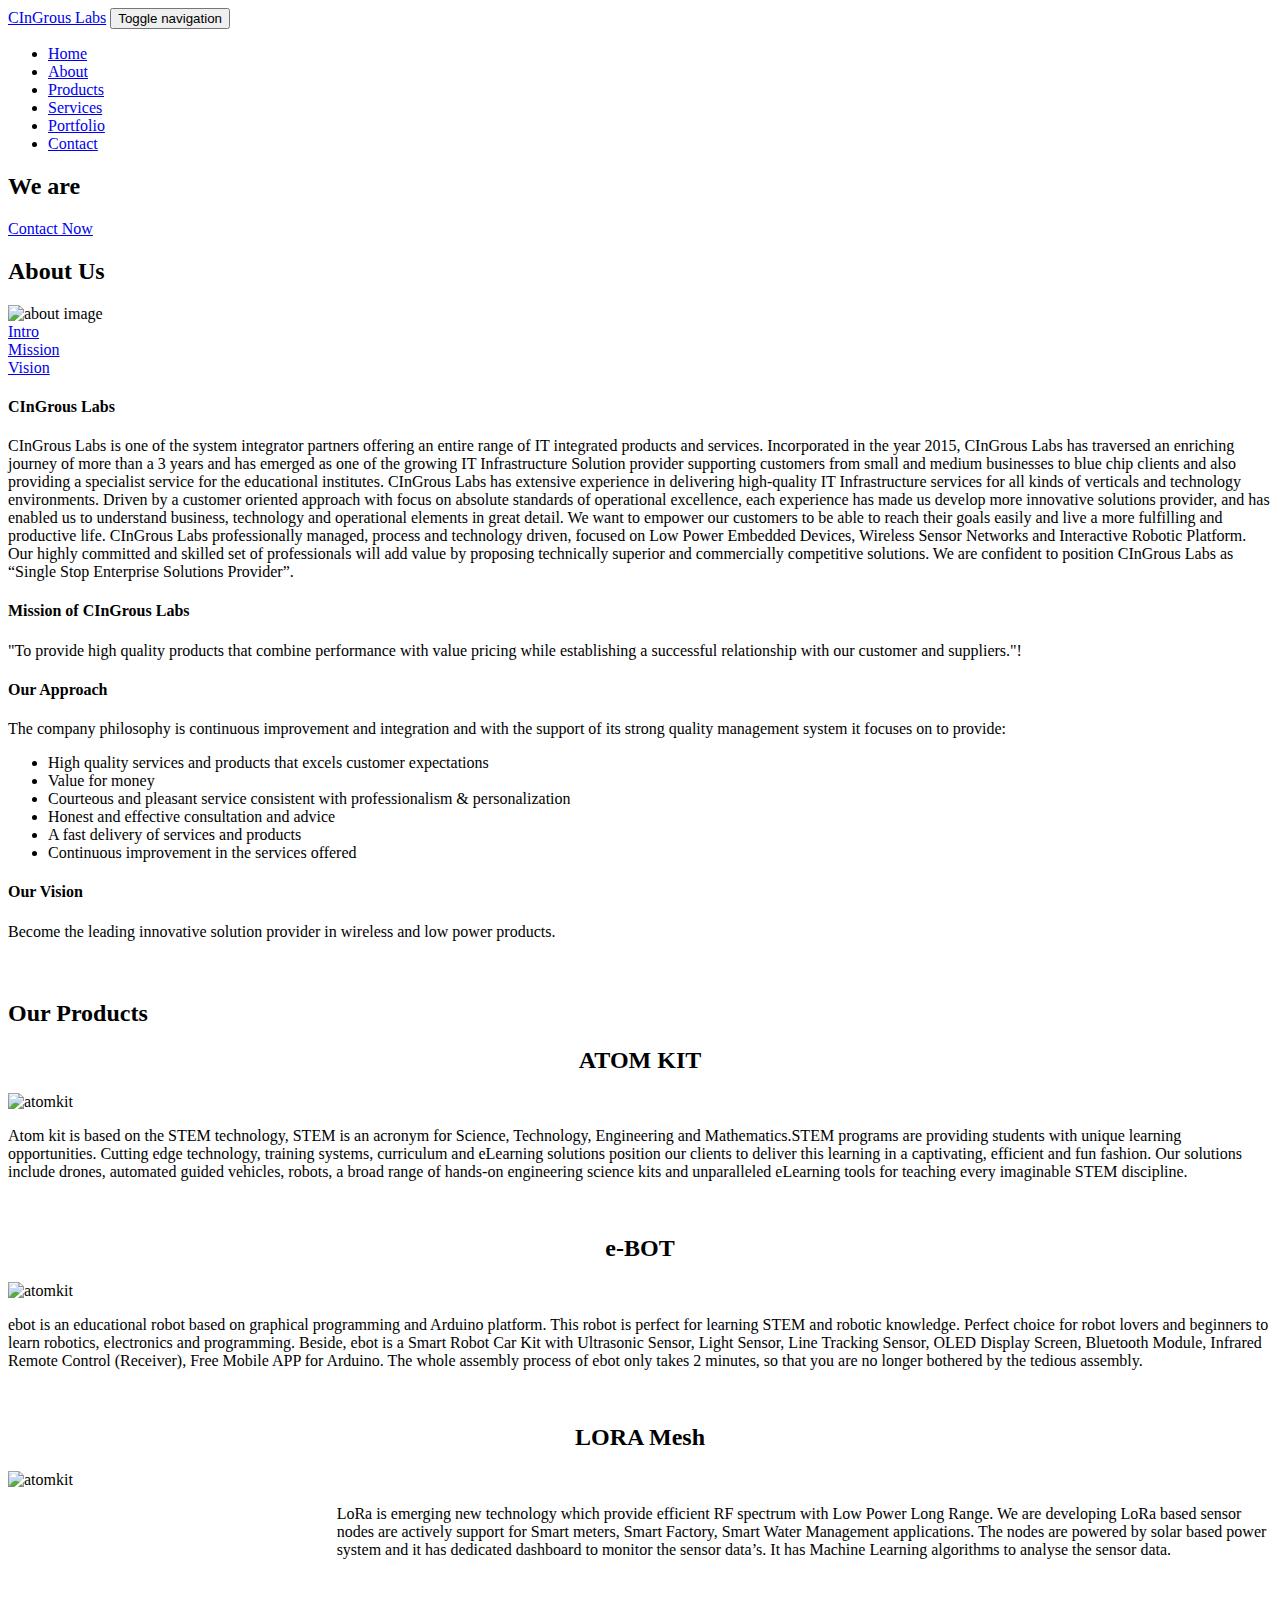
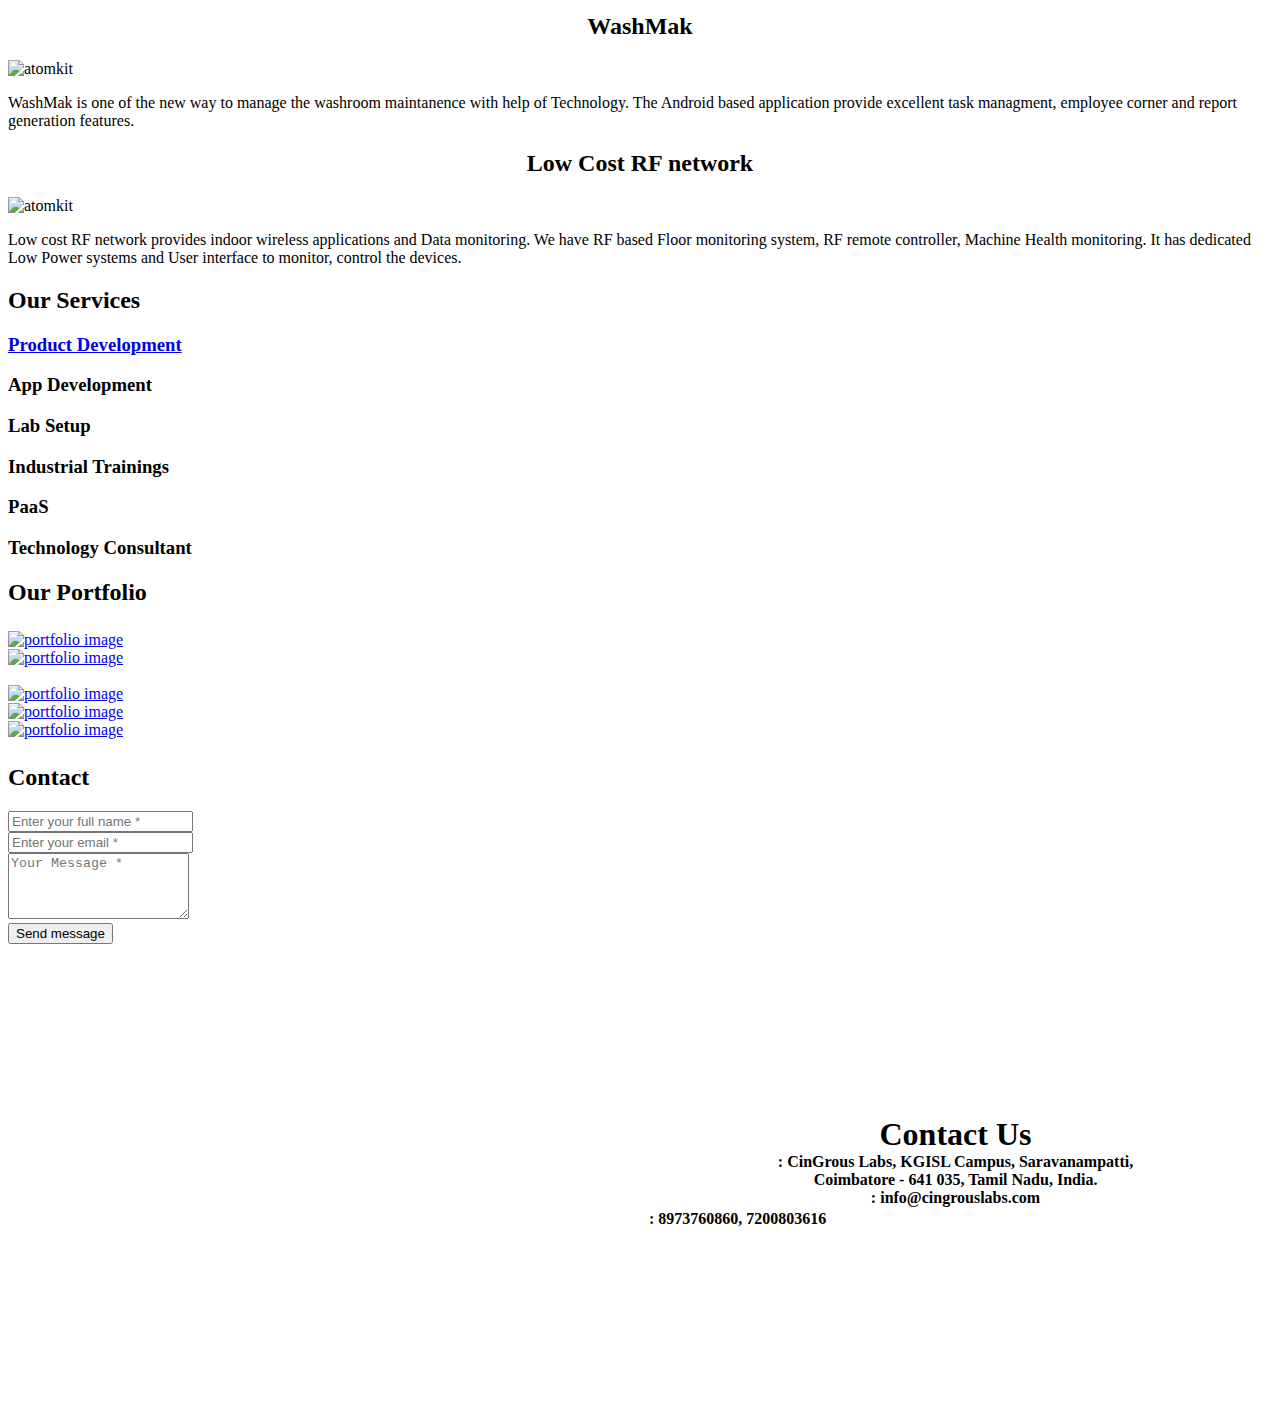
==== index.html @ a06d21bd "Update index.html" ====
<!doctype html>
<html lang="en">
<head>
        <!--meta tags-->
        <meta charset="utf-8">
        <meta http-equiv="x-ua-compatible" content="ie=edge">
        <meta name="description" content="portfolio template based on HTML5">
        <meta name="keywords" content="onepage, developer, resume, cv, ,personal, portfolio, personal resume, clean, modern">
        <meta name="author" content="Manash Kanti Sarker">
        <meta name="viewport" content="width=device-width, initial-scale=1">

        <!--template title-->
        <title>CInGrous Labs</title>

        <!--==========Favicon==========-->

        <link rel="apple-touch-icon" sizes="57x57" href="favicon/logo.png">
        <link rel="apple-touch-icon" sizes="60x60" href="favicon/logo.png">
        <link rel="apple-touch-icon" sizes="72x72" href="favicon/logo.pngfavicon/logo.png">
        <link rel="apple-touch-icon" sizes="76x76" href="favicon/logo.png">
        <link rel="apple-touch-icon" sizes="114x114" href="favicon/logo.png">
        <link rel="apple-touch-icon" sizes="120x120" href="favicon/logo.png">
        <link rel="apple-touch-icon" sizes="144x144" href="favicon/logo.png">
        <link rel="apple-touch-icon" sizes="152x152" href="favicon/logo.png">
        <link rel="apple-touch-icon" sizes="180x180" href="favicon/logo.png">
        <link rel="icon" type="image/png" sizes="192x192"  href="favicon/logo.png">
        <link rel="icon" type="image/png" sizes="32x32" href="favicon/logo.png">
        <link rel="icon" type="image/png" sizes="96x96" href="favicon/logo.png">
        <link rel="icon" type="image/png" sizes="16x16" href="favicon/logo.png">
        <link rel="manifest" href="favicon/manifest.json">
        <meta name="msapplication-TileColor" content="#ffffff">
        <meta name="msapplication-TileImage" content="favicon/ms-icon-144x144.png">
        <meta name="theme-color" content="#ffffff">
        
        <script src="https://www.gstatic.com/firebasejs/5.3.1/firebase.js"></script>

        <!--========== Theme Fonts ==========-->

        <link href="https://fonts.googleapis.com/css?family=Poppins:400,400i,600,700,800" rel="stylesheet">

        <!--Font Awesome css-->
        <link rel="stylesheet" href="css/font-awesome.min.css">

        <!--Bootstrap css-->
        <link rel="stylesheet" href="css/bootstrap.min.css">

        <!--Magnific popup css-->
        <link rel="stylesheet" href="css/magnific-popup.css">

        <!--Owl carousel css-->
        <link rel="stylesheet" href="css/owl.carousel.css">
        <link rel="stylesheet" href="css/owl.theme.default.css">

        <!--Normalizer css-->
        <link rel="stylesheet" href="css/normalize.css">

        <!--Template css-->
        <link rel="stylesheet" href="css/style.css">

        <!--Responsive css-->
        <link rel="stylesheet" href="css/responsive.css">
    </head>
    <body>
        <!--preloader starts-->

        <div class="loader_bg"><div class="loader"></div></div>

        <!--preloader ends-->

        <!--navigation area starts-->

            <header class="nav-area navbar-fixed-top">
                <div class="container">
                    <div class="row">
                        <!--main menu starts-->

                            <div class="col-md-12">
                                <div class="main-menu">
                                    <div class="navbar navbar-cus">
                                        <div class="navbar-header">
                                            <a href="index.html" class="navbar-brand">CInGrous Labs</a>
                                            <button type="button" class="navbar-toggle" data-toggle="collapse" data-target=".navbar-collapse">
                                                <span class="sr-only">Toggle navigation</span>
                                                <span class="icon-bar"></span>
                                                <span class="icon-bar"></span>
                                                <span class="icon-bar"></span>
                                            </button>
                                        </div>

                                        <div class="navbar-collapse collapse">
                                            <nav>
                                                <ul class="nav navbar-nav navbar-right">
                                                    <li class="active"><a class="smooth-menu" href="#home">Home</a></li>
                                                    <li><a class="smooth-menu" href="#about">About</a></li>
                                                    <li><a class="smooth-menu" href="#products">Products</a></li>
                                                    <li><a class="smooth-menu" href="#services">Services</a></li>
                                                    <li><a class="smooth-menu" href="#portfolio">Portfolio</a></li>
                                                    <!--<li><a class="smooth-menu" href="#testimonial">Testimonial</a></li>-->
                                                    <li><a class="smooth-menu" href="#contact">Contact</a></li>
                                                </ul>
                                            </nav>
                                        </div>
                                    </div>
                                </div>
                            </div>

                        <!--main menu ends-->
                    </div>
                </div>
            </header>

        <!--navigation area ends-->

        <!--slider area starts-->
            <div id="home"></div>
            <div class="banner-area" id="slider-area">
                <div id="particles-js"></div>
                <div class="banner-table">
                    <div class="banner-table-cell">
                        <div class="welcome-text">
                            <div class="container">
                                <div class="row">
                                    <div class="col-md-12">
                                        <h2>We are</h2>
                                        <div class="text-affect"></div>
                                        <p class="banner-btn"><a href="#contact">Contact Now</a></p>
                                        
                                    </div>
                                </div>
                            </div>
                        </div>
                    </div>
                </div>
            </div>

        <!--slider area ends-->

        <!--About Area Starts-->

        <div class="about-area section-padding">
            <div class="container">
                <div class="row" id="about">
                    <div class="col-md-12">
                        <div class="section-header">
                            <h2>About Us</h2>
                            <p class="line1"></p>
                            <p class="line2"></p>
                        </div>
                    </div>
                </div>
                <div class="row">
                    <div class="col-xs-12 col-sm-5 col-md-4 col-lg-4 proPic">
                        <img src="images/logo.png"  alt="about image"> <!--add your image here-->
                    </div>


                    <div class="col-xs-12 col-sm-7 col-md-7 col-lg-7 about-text">
                        <div class="btn-pref btn-group btn-group-justified btn-group-lg" role="group" aria-label="...">
                            <div class="btn-group" role="group">
                                <a class="btn btn-primary" href="#tab1" data-toggle="tab">Intro</a>
                            </div>
                            <div class="btn-group" role="group">
                                <a class="btn btn-default" href="#tab2" data-toggle="tab">Mission</a>
                            </div>
                            <div class="btn-group" role="group">
                                <a class="btn btn-default" href="#tab3" data-toggle="tab">Vision</a>
                            </div>
                        </div>

                        <div class="tab-content">

                            <div class="tab-pane fade in active" id="tab1">
                                <div class="row">
                                    <div class="col-md-12"> <!--add your short Bio here-->
                                        <h4>CInGrous Labs</h4>
                                        <p class="justi">CInGrous Labs is one of the system integrator partners offering an entire range of IT integrated products and services. Incorporated in the year 2015, CInGrous Labs has traversed an enriching journey of more than a 3 years and has emerged as one of the growing IT Infrastructure Solution provider supporting customers from small and medium businesses to blue chip clients and also providing a specialist service for the educational institutes. CInGrous Labs has extensive experience in delivering high-quality IT Infrastructure services for all kinds of verticals and technology environments. Driven by a customer oriented approach with focus on absolute standards of operational excellence, each experience has made us develop more innovative solutions provider, and has enabled us to understand business, technology and operational elements in great detail.

We want to empower our customers to be able to reach their goals easily and live a more fulfilling and productive life. CInGrous Labs professionally managed, process and technology driven, focused on Low Power Embedded Devices, Wireless Sensor Networks and Interactive Robotic Platform. Our highly committed and skilled set of professionals will add value by proposing technically superior and commercially competitive solutions. We are confident to position CInGrous Labs as “Single Stop Enterprise Solutions Provider”.</p>
                                        <div class="socials">
                    <a href="https://twitter.com/cingrouslabs" target="_blank"> <!--add your twitter profile link-->
                        <i class="fa fa-twitter"></i>
                    </a>
                    <a href="https://www.facebook.com/cingrouslabs/" target="_blank"> <!--add your facebook profile link-->
                        <i class="fa fa-facebook"></i>
                    </a>
                    <a href="https://in.linkedin.com/company/cingrous-labs" target="_blank"> <!--add your facebook profile link-->
                        <i class="fa fa-linkedin"></i>
                    </a>
                </div> 
                                    </div>
                                </div>
                            </div>

                            <div class="tab-pane fade in" id="tab2">
                                <div class="row">
                                    <div class="col-md-12"> <!--add your short Bio here-->
                                        <h4>Mission of CInGrous Labs</h4>
                                        <p>"To provide high quality products that combine performance with value pricing while establishing a successful relationship with our customer and suppliers."!</p>
                                        <h4>Our Approach</h4>
                                        <p>The company philosophy is continuous improvement and integration and with the support of its strong quality management system it focuses on to provide:</p>

<ul>
<li>High quality services and products that excels customer expectations</li>
<li>Value for money</li>
<li>Courteous and pleasant service consistent with professionalism & personalization</li>
<li>Honest and effective consultation and advice</li>
<li>A fast delivery of services and products</li>
<li>Continuous improvement in the services offered</li></ul>
                                        <div class="socials">
                    <a href="https://twitter.com/cingrouslabs" target="_blank"> <!--add your twitter profile link-->
                        <i class="fa fa-twitter"></i>
                    </a>
                    <a href="https://www.facebook.com/cingrouslabs/" target="_blank"> <!--add your facebook profile link-->
                        <i class="fa fa-facebook"></i>
                    </a>
                    <a href="https://in.linkedin.com/company/cingrous-labs" target="_blank"> <!--add your facebook profile link-->
                        <i class="fa fa-linkedin"></i>
                    </a>
                </div> 
                                    </div>
                                </div>
                            </div>
                            <div class="tab-pane fade in" id="tab3">
                                <div class="row">
                                    <div class="col-md-12"> <!--add your short Bio here-->
                                        <h4>Our Vision</h4>
                                        <p>Become the leading innovative solution provider in wireless and low power products.</p>
                                        <div class="socials">
                    <a href="https://twitter.com/cingrouslabs" target="_blank"> <!--add your twitter profile link-->
                        <i class="fa fa-twitter"></i>
                    </a>
                    <a href="https://www.facebook.com/cingrouslabs/" target="_blank"> <!--add your facebook profile link-->
                        <i class="fa fa-facebook"></i>
                    </a>
                    <a href="https://in.linkedin.com/company/cingrous-labs" target="_blank"> <!--add your facebook profile link-->
                        <i class="fa fa-linkedin"></i>
                    </a>
                </div> 
                                    </div>
                                </div>
                            </div>


                            </div>
                        </div><br>
                    </div>
                </div>
        </div>

        <!--About Area Ends-->
        
        
        <!--Products starts-->
         <div class="services-area section-padding " style="padding-top: 5px;">
            <div class="container">
                <div id="products" class="row">
                    <div class="col-md-12">
                        <div class="section-header">
                            <h2>Our Products</h2>
                            <p class="line1"></p>
                            <p class="line2"></p>
                        </div>
                    </div>
                </div>
                <div class="row"><center><div><h2>ATOM KIT</h2><p class="line1"></p>
                            <p class="line2"></p></div></center>
                    <div class="col-md-12"><div><img src="images/products/1.png" alt="atomkit" class="g"></div>
                    <div class="bot justi"><p class="justi just_align">Atom kit is based on the STEM technology, STEM is an acronym for Science, Technology, Engineering and Mathematics.STEM programs are providing students with unique learning opportunities. Cutting edge technology, training systems, curriculum and eLearning solutions position our clients to deliver this learning in a captivating, efficient and fun fashion. Our solutions include drones, automated guided vehicles, robots, a broad range of hands-on engineering science kits and unparalleled eLearning tools for teaching every imaginable STEM discipline.
</p></div></div>
                </div><br>
                <div class="row"><center><div><h2>e-BOT</h2><p class="line1"></p>
                            <p class="line2"></p></div></center>
                    <div class="col-md-12"><div><img src="images/products/4.jpg" alt="atomkit" class="pro_image2"></div>
                    <div class="bot justi"><p>ebot is an educational robot based on graphical programming and Arduino platform. This robot is perfect for learning STEM and robotic knowledge. Perfect choice for robot lovers and beginners to learn robotics, electronics and programming. Beside, ebot is a Smart Robot Car Kit with Ultrasonic Sensor, Light Sensor, Line Tracking Sensor, OLED Display Screen, Bluetooth Module, Infrared Remote Control (Receiver), Free Mobile APP for Arduino. The whole assembly process of ebot only takes 2 minutes, so that you are no longer bothered by the tedious assembly. 
</p></div></div>
                </div>
                <br>
                <div class="row"><center><div><h2>LORA Mesh</h2><p class="line1"></p>
                            <p class="line2"></p></div></center>
                    <div class="col-md-12"><div><img src="images/products/3.jpg" alt="atomkit" class="pro_image1"></div>
                    <div class="wash justi"><p class="just_align" style="padding-left: 26%">LoRa is emerging new technology which provide efficient RF spectrum with Low Power Long Range. We are developing LoRa based sensor nodes are  actively support for Smart meters, Smart Factory, Smart Water Management applications. The nodes are powered by solar based power system and it has dedicated dashboard to monitor the sensor data’s. It has Machine Learning algorithms to analyse the sensor data.
 
</p></div></div>
                </div>
                <br>
                        <div class="row"><center><div><h2>WashMak</h2></div><p class="line1"></p>
                            <p class="line2"></p></center>
                    <div class="col-md-12"><div><img src="images/products/5.jpg" alt="atomkit" class="pro_image2"></div>
                    <div class="wash justi"><p>WashMak is one of  the new way to manage the washroom maintanence with help of Technology. The Android based application provide excellent task managment, employee corner and report generation features.
</p></div></div>
                </div>
                    
                      
                      <div class="row"><center><div><h2>Low Cost RF network</h2></div></center>
                    <div class="col-md-12"><div class="image_aj"><img src="images/products/6.png" alt="atomkit" class="pro_image1"></div>
                    <div class="wash justi"><p class="just_align">Low cost RF network provides indoor wireless applications and Data monitoring. We have RF based Floor monitoring system, RF  remote controller, Machine Health monitoring. It has dedicated Low Power systems and User interface to monitor, control the devices.</p></div>
               </div>
                </div>
                       
        
        <!--Products Ends-->

        <!--Services Area Starts-->

        <div class="services-area section-padding">
            <div class="container">
                <div id="services" class="row">
                    <div class="col-md-12">
                        <div class="section-header">
                            <h2>Our Services</h2>
                            <p class="line1"></p>
                            <p class="line2"></p>
                        </div>
                    </div>
                </div>
                <a href="http://www.cingrouslabs.com/service.html"><div class="row">
                    <div class="col-xs-12 col-sm-6 col-md-4">
                        <div class="single-services text-center">
                            <div class="services-icon">
                                <i class="fa fa-superpowers"></i>
                            </div>
                            <div class="services-content">
                                <h3>Product Development</h3> <!--edit the service you give-->
                                <p></p>
                            </div>
                        </div>
                        </div></a>
                    <a href="http://www.cingrouslabs.com/service.html"><div class="col-xs-12 col-sm-6 col-md-4">
                        <div class="single-services text-center">
                            <div class="services-icon">
                               <a href="http://www.cingrouslabs.com/service.html"> <i class="fa fa-android" aria-hidden="true"></i></a>
                            </div>
                            <div class="services-content">
                                <h3>App Development</h3> <!--edit the service you give-->
                                <p></p>
                            </div>
                        </div>
                            </div></a>
                    <a href="http://www.cingrouslabs.com/service.html"><div class="col-xs-12 col-sm-6 col-md-4">
                        <div class="single-services text-center">
                            <div class="services-icon">
                               <a href="http://www.cingrouslabs.com/service.html"> <i class="fa fa-thermometer-quarter" aria-hidden="true"></i></a>
                            </div>
                            <div class="services-content">
                                <h3>Lab Setup</h3> <!--edit the service you give-->
                                <p></p>
                            </div>
                        </div>
                            </div></a>
                    <a href="http://www.cingrouslabs.com/service.html"><div class="col-xs-12 col-sm-6 col-md-4">
                        <div class="single-services text-center">
                            <div class="services-icon">
                                    <a href="http://www.cingrouslabs.com/service.html"> <i class="fa fa-area-chart"></i></a>
                            </div>
                            <div class="services-content">
                                <h3>Industrial Trainings</h3> <!--edit the service you give-->
                                <p></p>
                            </div>
                        </div>
                    </div></a>
                    <a href="http://www.cingrouslabs.com/service.html"><div class="col-xs-12 col-sm-6 col-md-4">
                        <div class="single-services text-center">
                            <div class="services-icon">
                                    <a href="http://www.cingrouslabs.com/service.html"> <i class="fa fa-desktop"></i> </a>
                            </div>
                            <div class="services-content">
                                <h3>PaaS</h3> <!--edit the service you give-->
                                <p></p>
                            </div>
                        </div>
                    </div></a>
                    <a href="http://www.cingrouslabs.com/service.html"><div class="col-xs-12 col-sm-6 col-md-4">
                        <div class="single-services text-center">
                            <div class="services-icon">
                               <a href="http://www.cingrouslabs.com/service.html"> <i class="fa fa-microchip" aria-hidden="true"></i> </a>
                            </div>
                            <div class="services-content">
                                <h3>Technology Consultant</h3> <!--edit the service you give-->
                                <p></p>
                            </div>
                            </div></a>
                    </div>
                </div>
            </div>
        </div>

        <!--Services Area Ends-->


        <!--Portfolio Area Starts-->

        <div class="portfolio-area section-padding" style="padding-top: 0px;">
            <div class="container">
                <div id="portfolio" class="row">
                    <div class="col-md-12">
                        <div class="section-header" style="margin-bottom: 25px;">
                            <h2>Our Portfolio</h2>
                            <p class="line1"></p>
                            <p class="line2"></p>
                        </div>
                    </div>
                </div>

             
             

                <div class="portfolio-images">
                    <div class="row single-portfolio">

                        <!-- single portfolio -->
                        <div class="col-md-4 col-sm-6 mix">
                            <div class="item">
                                <a href="images/portfolio/1.jpeg" class="galleryItem"><!--here you can change image-->
                                    <img src="images/portfolio/small/1.jpeg"  alt="portfolio image"> <!--here you can change image-->
                                    <span class="item-overlay">
                                        <i class="fa fa-plus"></i>
                                    </span>
                                </a>
                            </div>
                        </div>

                        <!-- single portfolio -->
                        <div class="col-md-4 col-sm-6 mix web seo marketing">
                            <div class="item">
                                <a href="images/portfolio/2.jpg" class="galleryItem"> <!--here you can change image-->
                                    <img src="images/portfolio/small/2.jpg" alt="portfolio image"> <!--here you can change image-->
                                    <span class="item-overlay">
                                        <i class="fa fa-plus"></i>
                                    </span>
                                </a>
                            </div>
                        </div>

                        <!-- single portfolio -->
                        <div class="col-md-4 col-sm-6 mix marketing freelancing graphics">
                            <div class="item">
                                <a href="images/portfolio/3.jpg" class="galleryItem"> <!--here you can change image-->
                                    <img src="images/portfolio/small/3.jpg" alt=""> <!--here you can change image-->
                                    <span class="item-overlay">
                                        <i class="fa fa-plus"></i>
                                    </span>
                                </a>
                            </div>
                        </div></div>
                        
                    <div class="row single-portfolio">
                        
                         <!-- single portfolio -->
                        <div class="col-md-4 col-sm-6 mix seo graphic">
                            <div class="item">
                                <a href="images/portfolio/6.jpg" class="galleryItem"> <!--here you can change image-->
                                    <img src="images/portfolio/small/6.jpg" alt="portfolio image"> <!--here you can change image-->
                                    <span class="item-overlay">
                                        <i class="fa fa-plus"></i>
                                    </span>
                                </a>
                            </div>
                        </div>

                        <!-- single portfolio -->
                        <div class="col-md-4 col-sm-6 mix graphics web freelancing seo">
                            <div class="item">
                                <a href="images/portfolio/4.jpg" class="galleryItem"> <!--here you can change image-->
                                    <img src="images/portfolio/small/4.jpg" alt="portfolio image"> <!--here you can change image-->
                                    <span class="item-overlay">
                                        <i class="fa fa-plus"></i>
                                    </span>
                                </a>
                            </div>
                        </div>

                        <!-- single portfolio -->
                        <div class="col-md-4 col-sm-6 mix freelancing graphic marketing">
                            <div class="item">
                                <a href="images/portfolio/2.jpeg" class="galleryItem"> <!--here you can change image-->
                                    <img src="images/portfolio/small/2.jpeg" alt="portfolio image"> <!--here you can change image-->
                                    <span class="item-overlay">
                                        <i class="fa fa-plus"></i>
                                    </span>
                                </a>
                            </div>
                        </div>

                       

                    </div>
                </div>
            </div>
        </div>

        <!--Portfolio Area Ends-->

        <!--Testimonial Area Starts-->

        <!--<div id="testimonial" class="testimonial-area section-padding">
            <div class="container">
                <div class="row">
                    <div class="col-md-12">
                        <div class="section-header">
                            <h2>Team Members:</h2>
                            <p class="line1"></p>
                            <p class="line2"></p>
                        </div>
                    </div>
                </div>
                <div><div class="row">
                    <div class="col-xs-12 col-md-8 col-md-offset-2">
                        <div id="testimonial-slider" class="owl-carousel">
                            <div class="single-testimonial">
                                 
                                <div class="pic">
                                    <img src="images/testimonial/testi1.jpg" alt="testimonial image"> 
                                </div>
                                <div class="testimonial-title">
                                    <h3>Jack Reacher</h3> 
                                    <small>Web Developer</small> 
                                </div>
                            </div>

                            <div class="single-testimonial">
                                <div class="testimonial-content">
                                    <p>My Team member specialized in Web Designing.</p>
                                </div>
                                <div class="pic">
                                    <img src="images/testimonial/testi2.jpg" alt="testimonial image">
                                </div>
                                <div class="testimonial-title">
                                    <h3>David Doe</h3> 
                                    <small>Web Designer</small> 
                                </div>
                            </div>

                            <div class="single-testimonial">
                                <div class="testimonial-content">
                                    <p>My Team member specialized in PHP.</p>
                                </div> 
                                <div class="pic">
                                    <img src="images/testimonial/testi3.jpg" alt="testimonial image"> 
                                </div>
                                <div class="testimonial-title">
                                    <h3>Shane Doe</h3> 
                                    <small>PHP Developer</small> 
                                </div>
                            </div>
                        </div>
                    </div>
                </div></div>
            </div>
        </div>-->

        <!--Testimonial Area Ends-->
        <!--Contact Area Starts-->

        <div id="contact" class="contact-area section-padding" style="padding-top: 5px;">
            <div class="container">
                <div class="row">
                    <div class="col-md-12">
                        <div class="section-header">
                            <h2>Contact</h2>
                            <p class="line1"></p>
                            <p class="line2"></p>
                        </div>
                    </div>
                </div>
                <div class="row">
                    <div class="col-xs-12 col-sm-12 col-md-8 col-md-offset-2 col-lg-8 col-lg-offset-2 box-contact-form">

                        <form id="contact-form" method="post" action="http://CInGrous Labsthemes.com/CInGrous Labs/contact.php">

                            <div class="messages"></div> <!--you can change the message in contact.php file -->

                            <div class="controls">

                                <div class="row">
                                    <div class="col-md-6">
                                        <div class="form-group">
                                            <input id="data1" type="text" name="name" class="form-control" placeholder="Enter your full name *" required="required" data-error="Fullname is required.">
                                            <div class="help-block with-errors"></div>
                                        </div>
                                    </div>
                                    <div class="col-md-6">
                                        <div class="form-group">
                                            <input id="data2" type="email" name="email" class="form-control" placeholder="Enter your email *" required="required" data-error="Valid email is required.">
                                            <div class="help-block with-errors"></div>
                                        </div>
                                    </div>
                                </div>
                                <div class="row">
                                    <div class="col-md-12">
                                        <div class="form-group">
                                            <textarea id="data3" name="message" class="form-control" placeholder="Your Message *" rows="4" required="required" data-error="Leave a message for me"></textarea>
                                            <div class="help-block with-errors"></div>
                                        </div>
                                    </div>
                                    <div class="col-md-12">
                                        <button class="btn btn-send" value="" id="submit" onclick="test()">Send message</button>
                                    </div>
                                </div>
                            </div>

                        </form>
                        
                    </div>

                </div>
            </div>
        </div>

       
        <!--Contact Area Ends-->
        
        
        
        <!--Footer Area Starts-->

        <div class="footer-area">
            <div class="container">
            <table style="width:100%">
            <tr>
                <th style="width:50%">
                <!--Map Starts-->
        <iframe src="https://www.google.com/maps/embed?pb=!1m14!1m8!1m3!1d15661.640601878667!2d76.9986128!3d11.0827784!3m2!1i1024!2i768!4f13.1!3m3!1m2!1s0x0%3A0x37ebac74781210fe!2sCInGrous+Labs!5e0!3m2!1sen!2sin!4v1533887693539" width="100%" height="450" frameborder="0" style="border:0" allowfullscreen></iframe>
        <!--Map Ends-->
                </th>
                <th style="width:50%" class="con_det">
                <font size="6">Contact Us</font> <br>
                <i class="fa fa-globe fa-lg icons" aria-hidden="true"></i>: CinGrous Labs, KGISL Campus, Saravanampatti,<br> <span class="adjust">Coimbatore - 641 035, Tamil Nadu, India. </span> <br>
                <i class="fa fa-lg fa-envelope icons" aria-hidden="true"></i> : info@cingrouslabs.com<br>
                    <table><tr><td><i class="fa fa-2x fa-mobile icons" aria-hidden="true" > </i></td><td class="phone"> : 8973760860, 7200803616</td></tr></table>
                    
                <div class="socials">
                    <a href="https://twitter.com/cingrouslabs" target="_blank"> <!--add your twitter profile link-->
                        <i class="fa fa-twitter"></i>
                    </a>
                    <a href="https://www.facebook.com/cingrouslabs/" target="_blank"> <!--add your facebook profile link-->
                        <i class="fa fa-facebook"></i>
                    </a>
                    <a href="https://in.linkedin.com/company/cingrous-labs" target="_blank"> <!--add your facebook profile link-->
                        <i class="fa fa-linkedin"></i>
                    </a>
                </div>    
                    
                </th>
                
            </tr>
            </table>           
            
            </div>
        </div>
        
        
        

        <!--Footer Area Ends-->
        <!---GOOGLE FIREBASE CONNECTIVITY--->
        
        <script src="https://www.gstatic.com/firebasejs/5.3.1/firebase.js"></script>
        <script src="https://www.gstatic.com/firebasejs/5.2.0/firebase-app.js"></script>
        <script src="https://www.gstatic.com/firebasejs/5.2.0/firebase-firestore.js"></script>
        
        <script src="https://www.gstatic.com/firebasejs/5.4.0/firebase.js"></script>
        <script>
          // Initialize Firebase
          var config = {
            apiKey: "AIzaSyDIht2N0sLzybhvEazzO3ysjYQHl3JYdks",
            authDomain: "cingrous-831ac.firebaseapp.com",
            databaseURL: "https://cingrous-831ac.firebaseio.com",
            projectId: "cingrous-831ac",
            storageBucket: "",
            messagingSenderId: "420259013011"
          };
          firebase.initializeApp(config);
        </script>
        <script src="js/index.js"></script>
        
        <!---GOOGLE FIREBASE CONNECTIVITY--->



        <!--Latest version JQuery-->
        <script src="js/jquery-3.2.1.min.js"></script>

        <!--Bootstrap js-->
        <script src="js/bootstrap.min.js"></script>

        <!--Magnific popup js-->
        <script src="js/jquery.magnific-popup.js"></script>

        <!--Owl Carousel js-->
        <script src="js/owl.carousel.js"></script>

        <!--Mixitup js-->
        <script src="js/jquery.mixitup.js"></script>

        <!--Owl Carousel js-->
        <script src="js/owl.carousel.js"></script>

        <!--Typed js-->
        <script src="js/typed.js"></script>

        <!--particle js-->
        <script src="js/particles.js"></script>
        <script src="js/app.js"></script>

        <!--Validator js-->
        <script src="js/validator.js"></script>

        <!--Contact js-->
        <script src="js/contact.js"></script>

        <!--Main js-->
        <script src="js/main.js"></script>
        
<script type="text/javascript">(function(t,e){var r=function(t){try{var r=e.head||e.getElementsByTagName("head")[0];a=e.createElement("script");a.setAttribute("type","text/javascript");a.setAttribute("src",t);r.appendChild(a);}catch(t){}};t.CollectId = "5b51ef662b9d7bd5e5f7f1a9";r("https://collectcdn.com/launcher.js");})(window,document);</script>

    </body>

<!-- Mirrored from CInGrous Labsthemes.com/CInGrous Labs/ by HTTrack Website Copier/3.x [XR&CO'2014], Thu, 14 Dec 2017 00:39:27 GMT -->
</html>
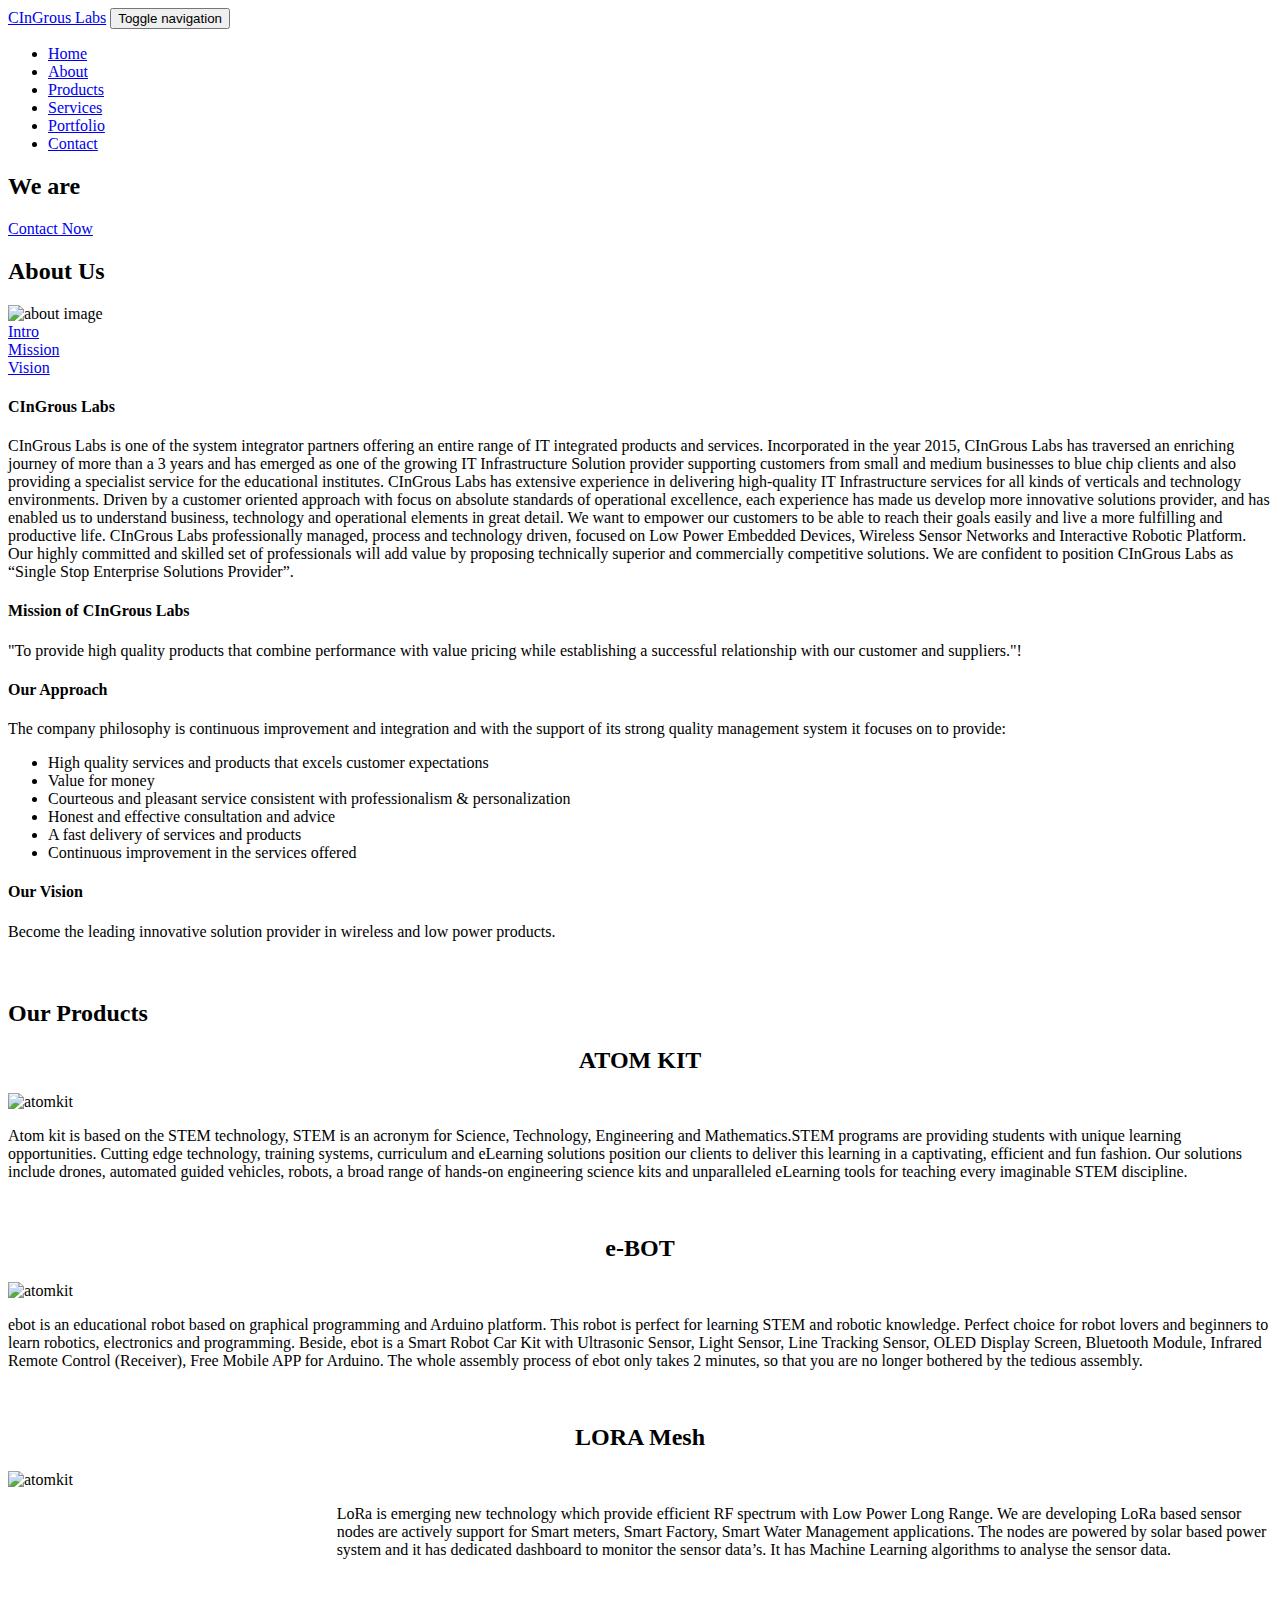
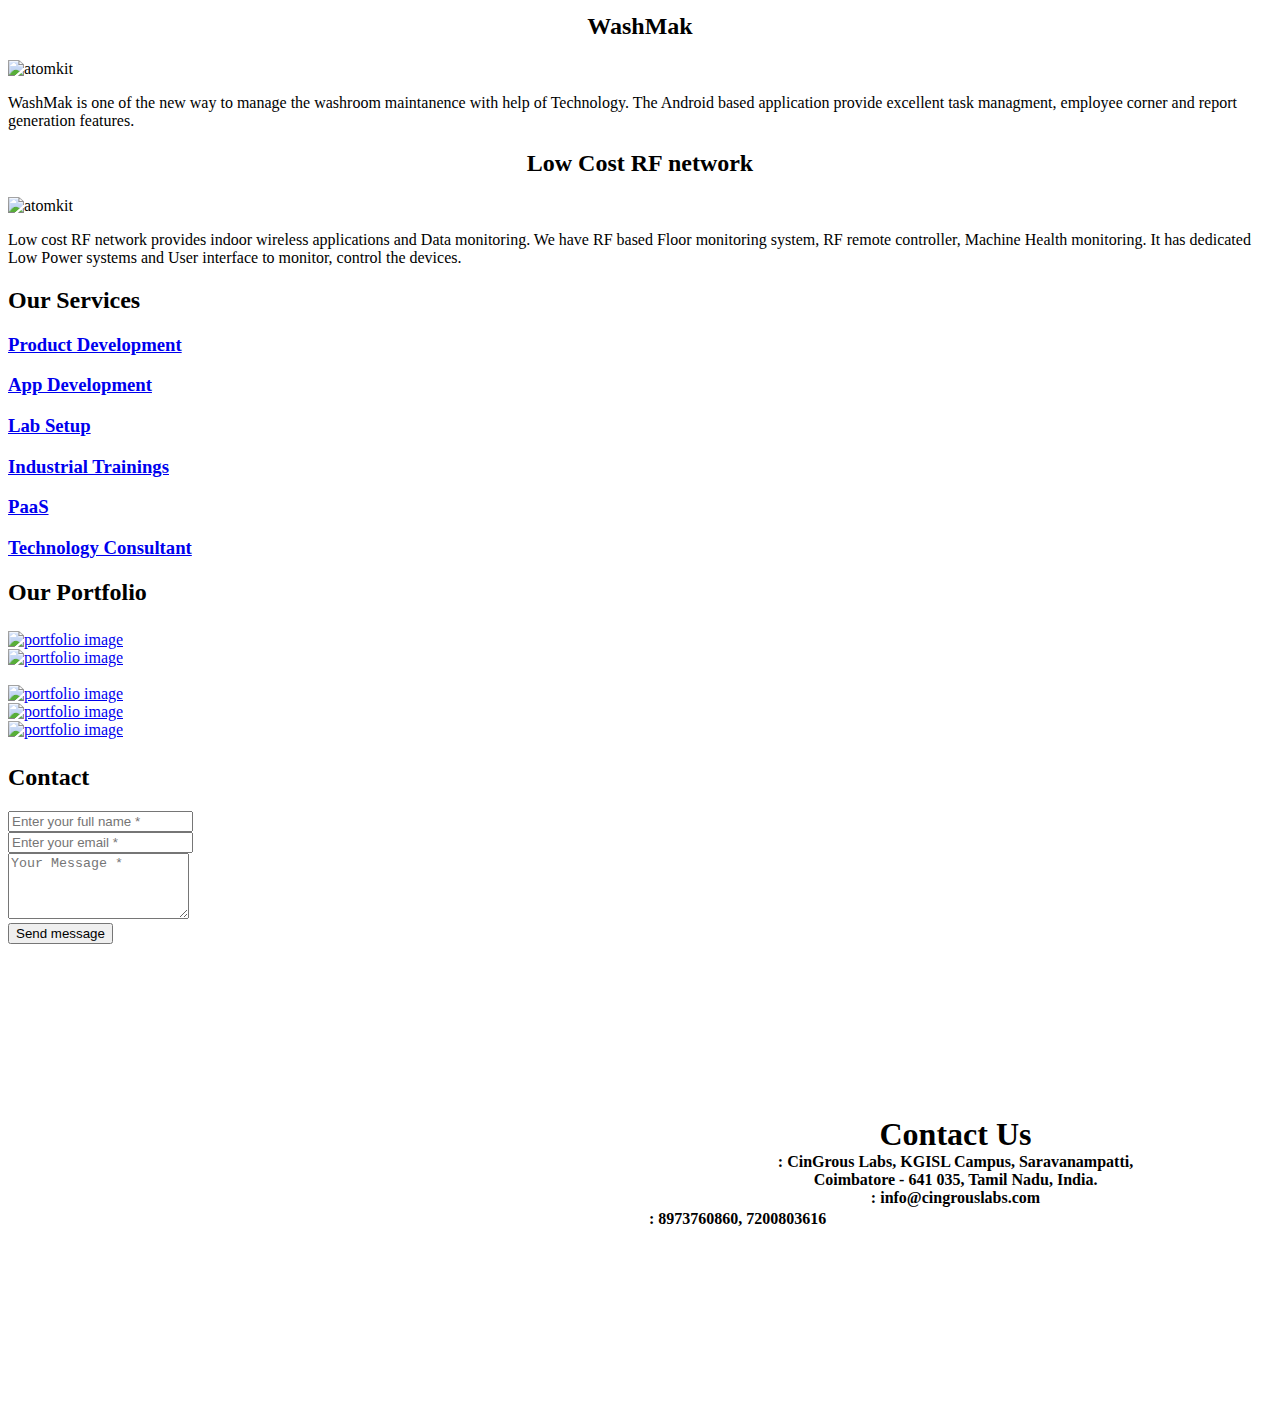
==== commit 35f5b9c3: "Update index.html" ====
--- a/index.html
+++ b/index.html
@@ -328,7 +328,7 @@
                     <a href="http://www.cingrouslabs.com/service.html"><div class="col-xs-12 col-sm-6 col-md-4">
                         <div class="single-services text-center">
                             <div class="services-icon">
-                               <a href="http://www.cingrouslabs.com/service.html"> <i class="fa fa-android" aria-hidden="true"></i></a>
+                               <i class="fa fa-android" aria-hidden="true"></i>
                             </div>
                             <div class="services-content">
                                 <h3>App Development</h3> <!--edit the service you give-->
@@ -339,7 +339,7 @@
                     <a href="http://www.cingrouslabs.com/service.html"><div class="col-xs-12 col-sm-6 col-md-4">
                         <div class="single-services text-center">
                             <div class="services-icon">
-                               <a href="http://www.cingrouslabs.com/service.html"> <i class="fa fa-thermometer-quarter" aria-hidden="true"></i></a>
+                               <i class="fa fa-thermometer-quarter" aria-hidden="true"></i>
                             </div>
                             <div class="services-content">
                                 <h3>Lab Setup</h3> <!--edit the service you give-->
@@ -350,7 +350,7 @@
                     <a href="http://www.cingrouslabs.com/service.html"><div class="col-xs-12 col-sm-6 col-md-4">
                         <div class="single-services text-center">
                             <div class="services-icon">
-                                    <a href="http://www.cingrouslabs.com/service.html"> <i class="fa fa-area-chart"></i></a>
+                                    <i class="fa fa-area-chart"></i>
                             </div>
                             <div class="services-content">
                                 <h3>Industrial Trainings</h3> <!--edit the service you give-->
@@ -361,7 +361,7 @@
                     <a href="http://www.cingrouslabs.com/service.html"><div class="col-xs-12 col-sm-6 col-md-4">
                         <div class="single-services text-center">
                             <div class="services-icon">
-                                    <a href="http://www.cingrouslabs.com/service.html"> <i class="fa fa-desktop"></i> </a>
+                                   <i class="fa fa-desktop"></i>
                             </div>
                             <div class="services-content">
                                 <h3>PaaS</h3> <!--edit the service you give-->
@@ -372,7 +372,7 @@
                     <a href="http://www.cingrouslabs.com/service.html"><div class="col-xs-12 col-sm-6 col-md-4">
                         <div class="single-services text-center">
                             <div class="services-icon">
-                               <a href="http://www.cingrouslabs.com/service.html"> <i class="fa fa-microchip" aria-hidden="true"></i> </a>
+                               <i class="fa fa-microchip" aria-hidden="true"></i>
                             </div>
                             <div class="services-content">
                                 <h3>Technology Consultant</h3> <!--edit the service you give-->
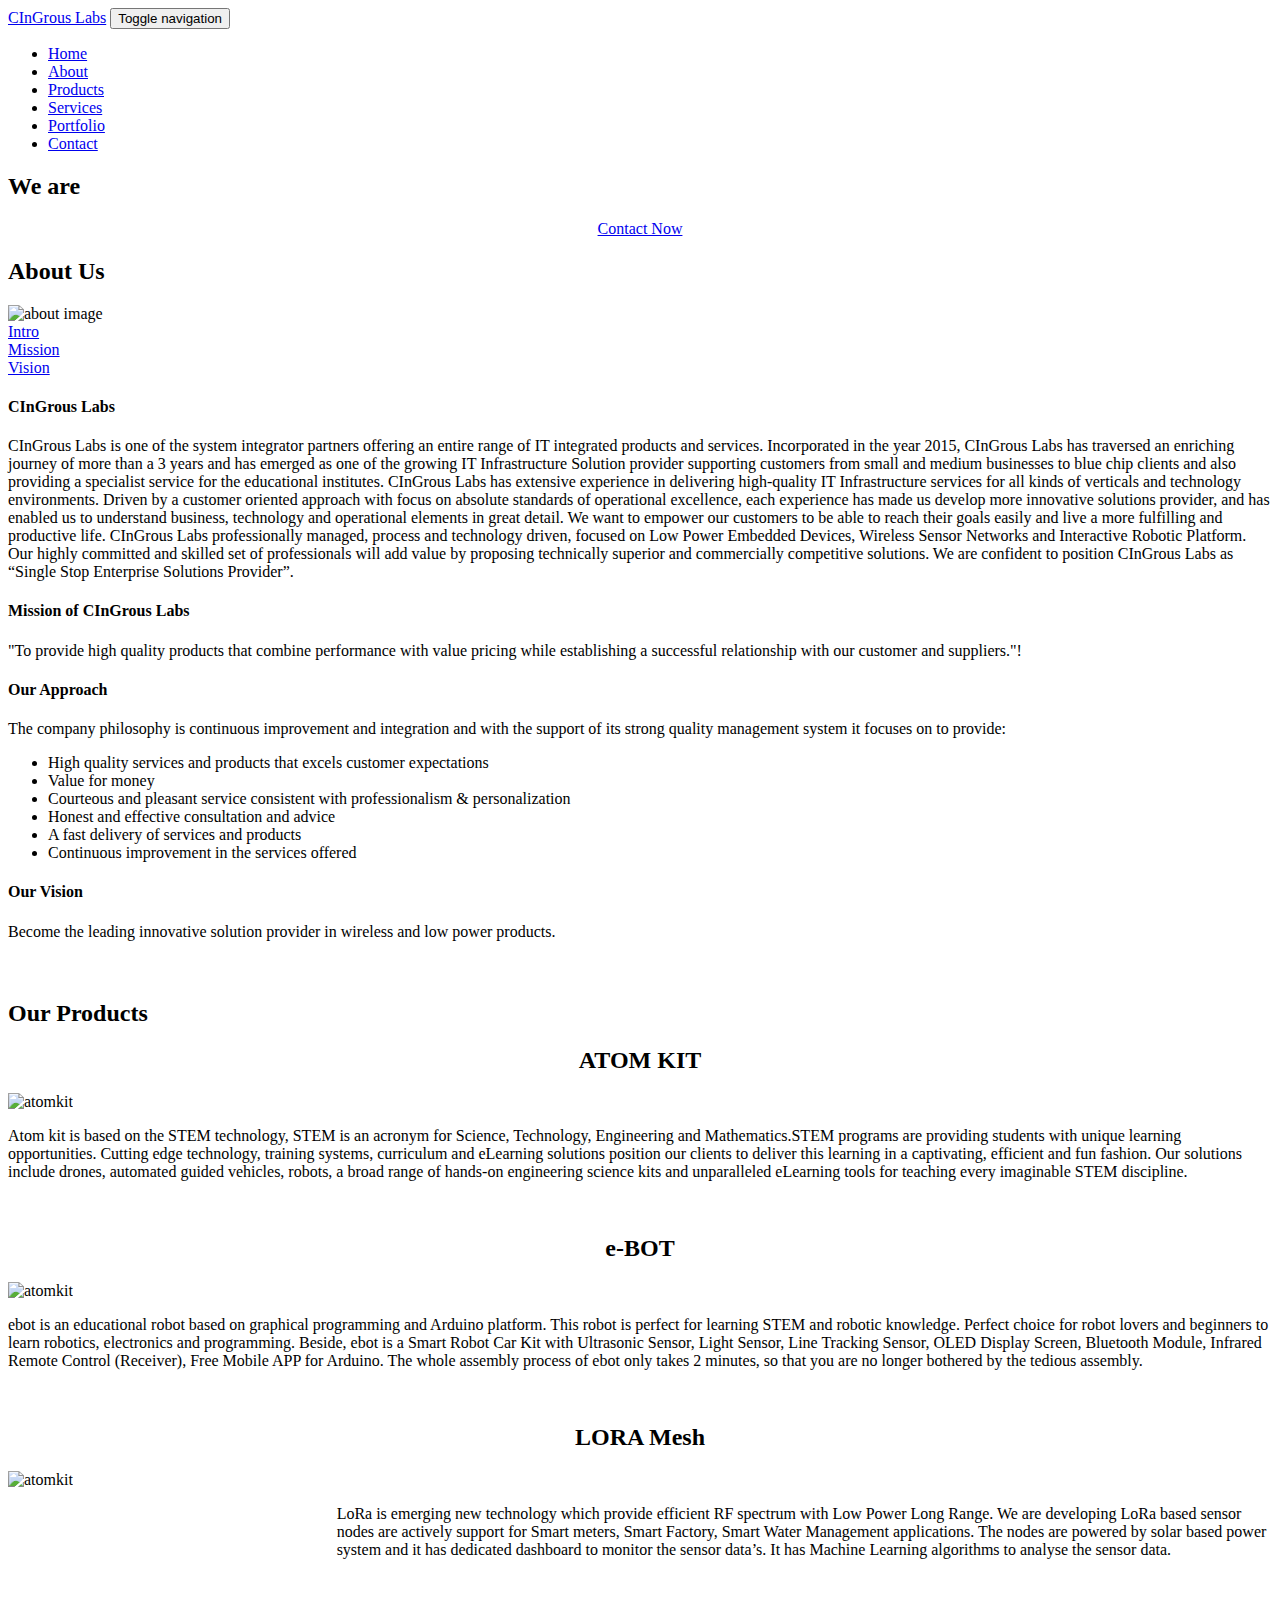
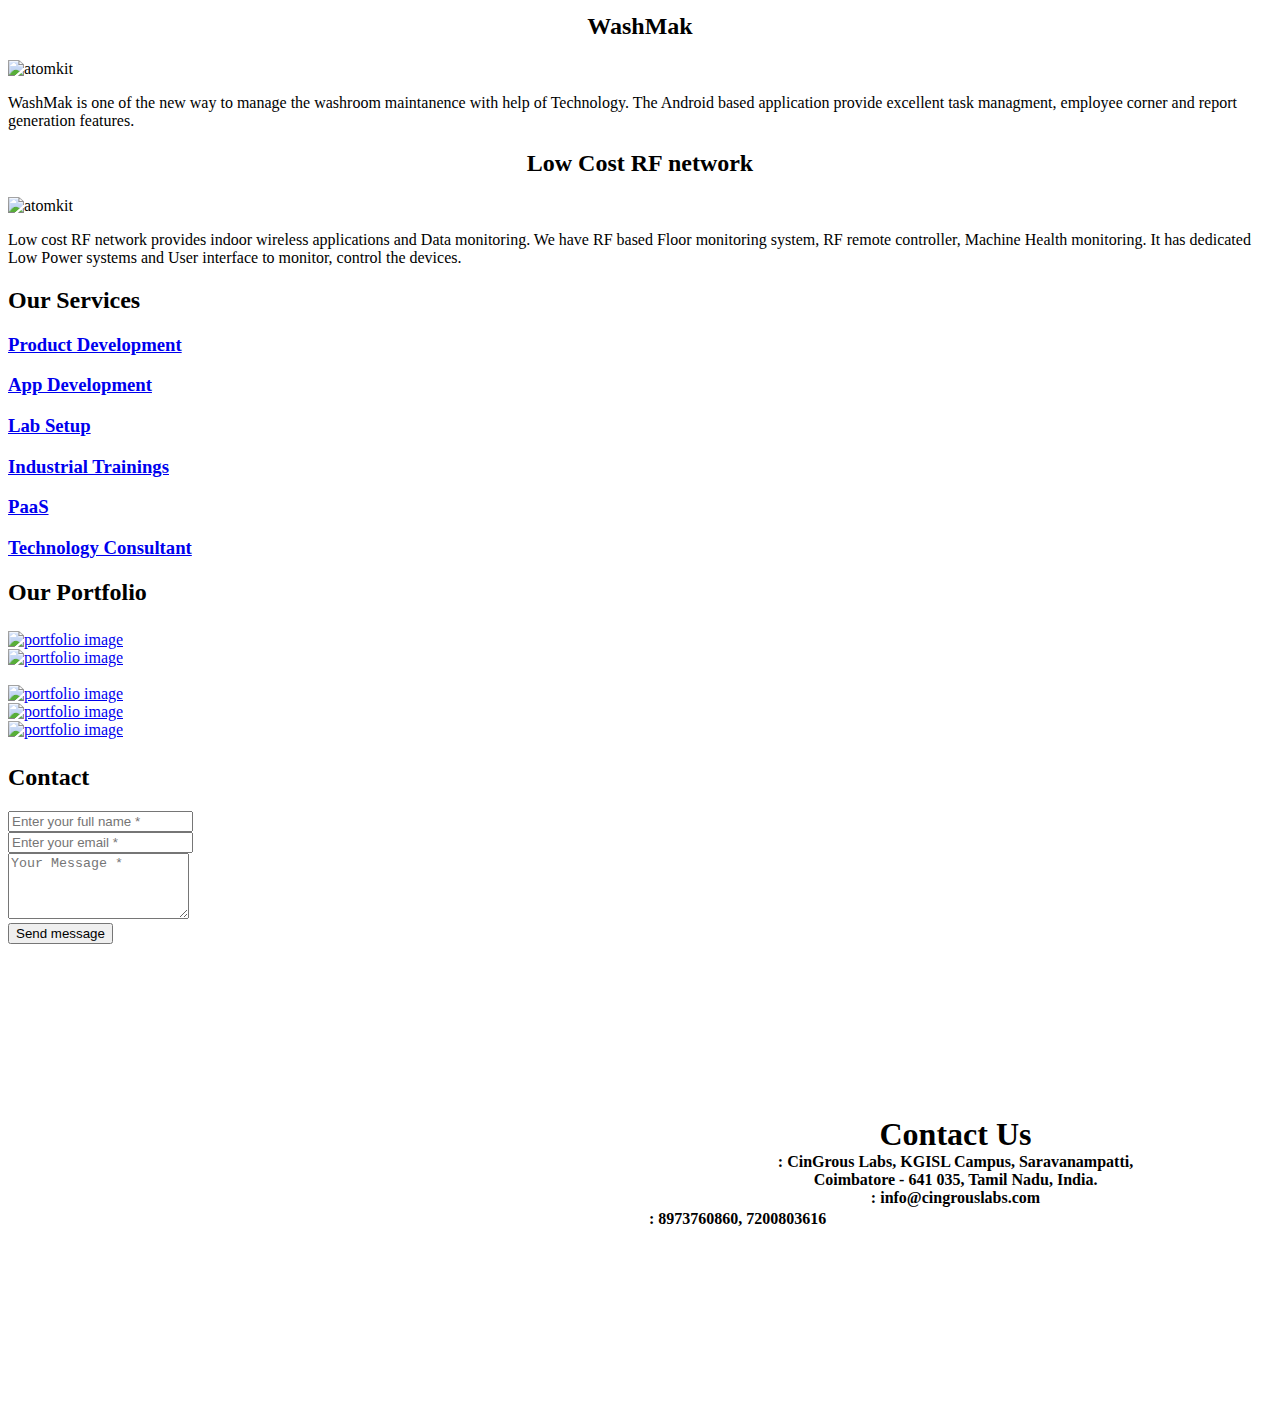
==== commit 0b70e1ae: "Update index.html" ====
--- a/index.html
+++ b/index.html
@@ -123,7 +123,7 @@
                                     <div class="col-md-12">
                                         <h2>We are</h2>
                                         <div class="text-affect"></div>
-                                        <p class="banner-btn"><a href="#contact">Contact Now</a></p>
+                                        <center><p class="banner-btn"><a href="#contact">Contact Now</a></p></center>
                                         
                                     </div>
                                 </div>
@@ -377,9 +377,9 @@
                             <div class="services-content">
                                 <h3>Technology Consultant</h3> <!--edit the service you give-->
                                 <p></p>
-                            </div>
-                            </div></a>
-                    </div>
+                           </div>
+                        </div>
+                     </div></a>
                 </div>
             </div>
         </div>
@@ -711,7 +711,7 @@
         <!--Main js-->
         <script src="js/main.js"></script>
         
-<script type="text/javascript">(function(t,e){var r=function(t){try{var r=e.head||e.getElementsByTagName("head")[0];a=e.createElement("script");a.setAttribute("type","text/javascript");a.setAttribute("src",t);r.appendChild(a);}catch(t){}};t.CollectId = "5b51ef662b9d7bd5e5f7f1a9";r("https://collectcdn.com/launcher.js");})(window,document);</script>
+<script type="text/javascript">(function(t,e){var r=function(t){try{var r=e.head||e.getElementsByTagName("head")[0];a=e.createElement("script");a.setAttribute("type","text/javascript");a.setAttribute("src",t);r.appendChild(a);}catch(t){}};t.CollectId = "5bb06534f74c1416889fafa8";r("https://collectcdn.com/launcher.js");})(window,document);</script>
 
     </body>
 
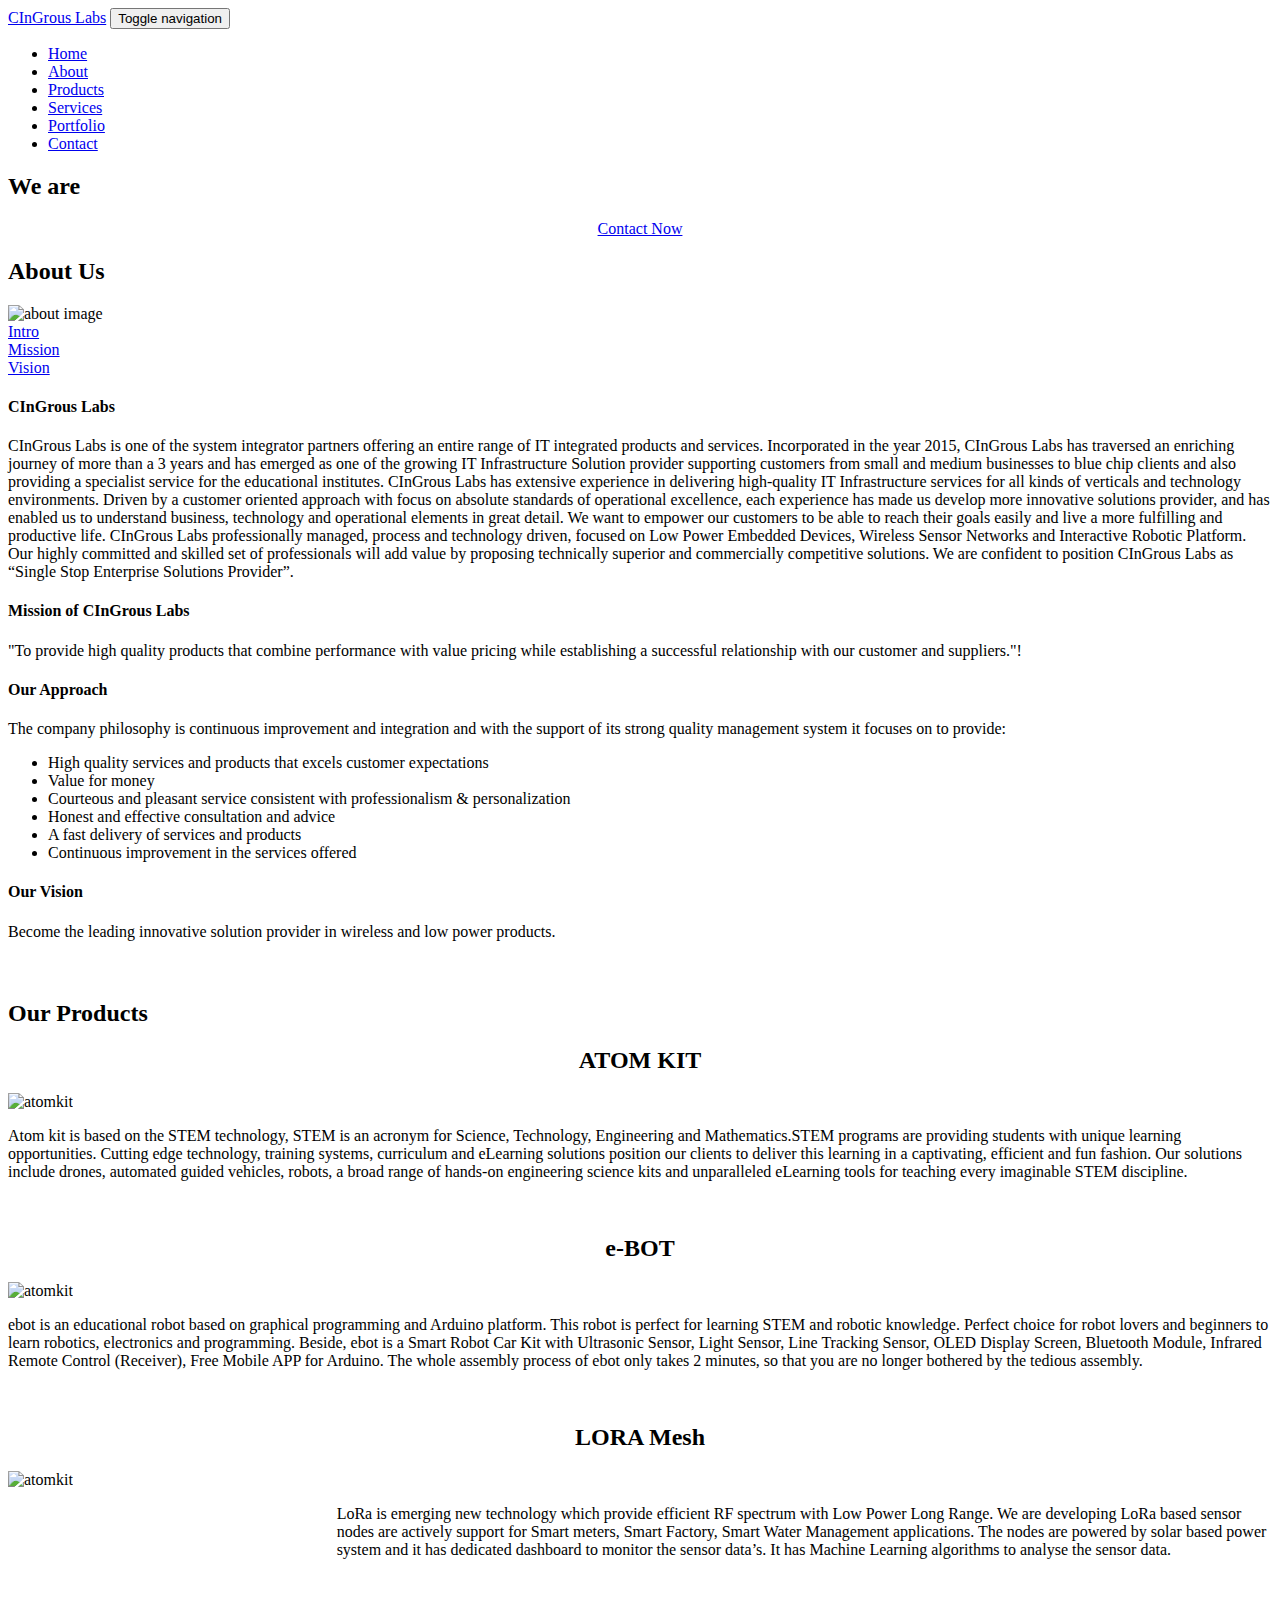
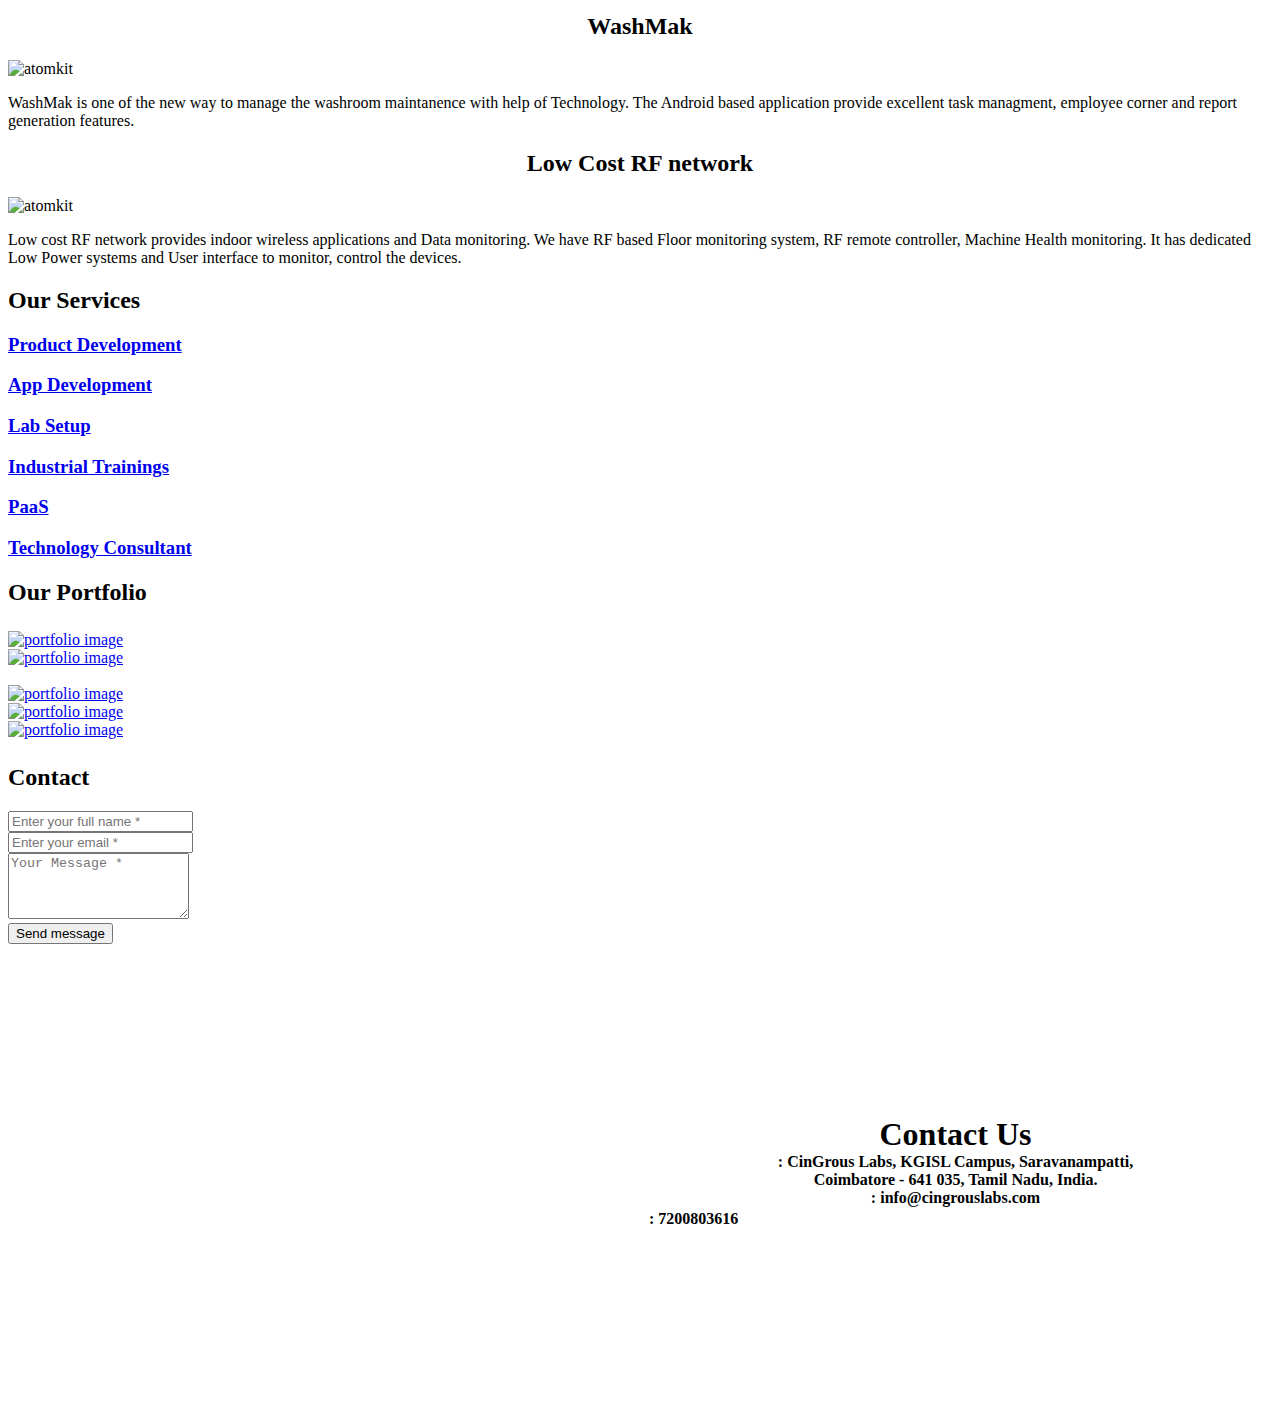
==== commit 77d0afab: "Update index.html" ====
--- a/index.html
+++ b/index.html
@@ -626,7 +626,7 @@
                 <font size="6">Contact Us</font> <br>
                 <i class="fa fa-globe fa-lg icons" aria-hidden="true"></i>: CinGrous Labs, KGISL Campus, Saravanampatti,<br> <span class="adjust">Coimbatore - 641 035, Tamil Nadu, India. </span> <br>
                 <i class="fa fa-lg fa-envelope icons" aria-hidden="true"></i> : info@cingrouslabs.com<br>
-                    <table><tr><td><i class="fa fa-2x fa-mobile icons" aria-hidden="true" > </i></td><td class="phone"> : 8973760860, 7200803616</td></tr></table>
+                    <table><tr><td><i class="fa fa-2x fa-mobile icons" aria-hidden="true" > </i></td><td class="phone"> : 7200803616</td></tr></table>
                     
                 <div class="socials">
                     <a href="https://twitter.com/cingrouslabs" target="_blank"> <!--add your twitter profile link-->
